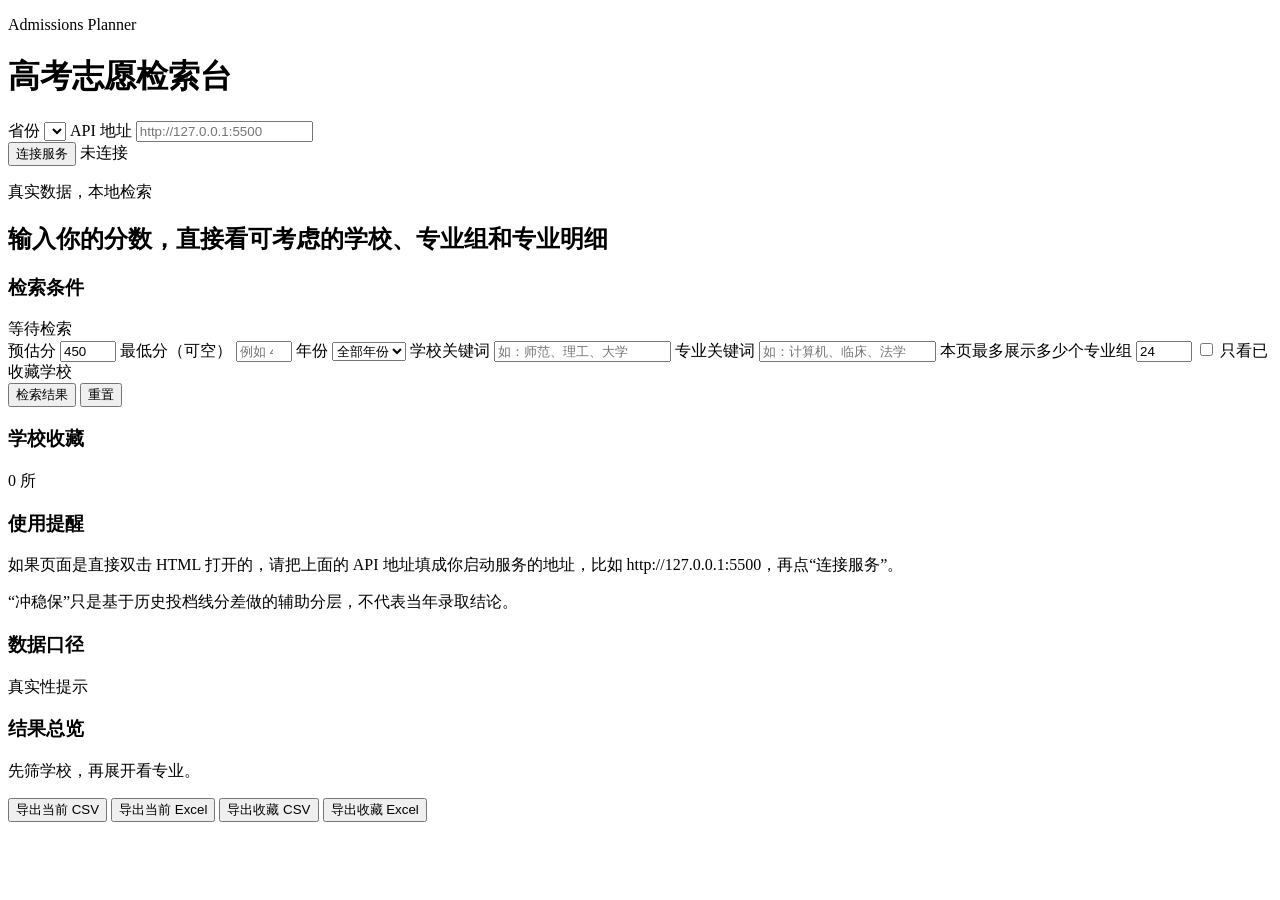
==== frontend/index.html @ ee22ef76 "Initial commit: China college admission score query system" ====
<!doctype html>
<html lang="zh-CN">
  <head>
    <meta charset="UTF-8" />
    <meta name="viewport" content="width=device-width, initial-scale=1.0" />
    <title>高考志愿检索台</title>
    <link rel="stylesheet" href="/styles.css" />
  </head>
  <body>
    <div class="app-shell">
      <header class="topbar">
        <div class="brand">
          <p id="appEyebrow" class="eyebrow">Admissions Planner</p>
          <h1 id="appTitle">高考志愿检索台</h1>
        </div>
        <div class="api-panel">
          <div class="api-grid">
            <label class="api-field">
              <span>省份</span>
              <select id="provinceSelect"></select>
            </label>
            <label class="api-field">
              <span>API 地址</span>
              <input id="apiBaseInput" type="text" placeholder="http://127.0.0.1:5500" />
            </label>
          </div>
          <div class="api-actions">
            <button id="connectButton" class="ghost-btn" type="button">连接服务</button>
            <span id="connectionState" class="connection-pill">未连接</span>
          </div>
        </div>
      </header>

      <section class="hero">
        <div class="hero-copy">
          <p id="heroKicker" class="hero-kicker">真实数据，本地检索</p>
          <h2 id="heroTitle">输入你的分数，直接看可考虑的学校、专业组和专业明细</h2>
          <p id="heroText" class="hero-text"></p>
          <div class="hero-notes">
            <span id="tierNoteChong" class="chip chip-warm"></span>
            <span id="tierNoteWen" class="chip chip-calm"></span>
            <span id="tierNoteBao" class="chip chip-safe"></span>
          </div>
        </div>
        <div id="datasetMeta" class="hero-metrics"></div>
      </section>

      <main class="main-grid">
        <aside class="sidebar">
          <section class="panel">
            <div class="panel-head">
              <h3>检索条件</h3>
              <span id="statusText" class="panel-note">等待检索</span>
            </div>

            <form id="searchForm" class="search-form">
              <label class="field">
                <span>预估分</span>
                <input id="scoreInput" name="score" type="number" min="0" max="750" value="450" required />
              </label>

              <label class="field">
                <span>最低分（可空）</span>
                <input id="minScoreInput" name="min_score" type="number" min="0" max="750" placeholder="例如 430" />
              </label>

              <label class="field">
                <span>年份</span>
                <select id="yearSelect" name="year">
                  <option value="">全部年份</option>
                </select>
              </label>

              <label class="field">
                <span>学校关键词</span>
                <input id="schoolInput" name="school" type="text" placeholder="如：师范、理工、大学" />
              </label>

              <label class="field">
                <span>专业关键词</span>
                <input id="majorInput" name="major" type="text" placeholder="如：计算机、临床、法学" />
              </label>

              <label class="field">
                <span>本页最多展示多少个专业组</span>
                <input id="limitInput" name="limit" type="number" min="12" max="200" value="24" />
              </label>

              <label class="toggle-row">
                <input id="favoritesOnlyCheckbox" type="checkbox" />
                <span>只看已收藏学校</span>
              </label>

              <div class="actions">
                <button class="primary-btn" type="submit">检索结果</button>
                <button id="resetButton" class="ghost-btn" type="button">重置</button>
              </div>
            </form>
          </section>

          <section class="panel">
            <div class="panel-head">
              <h3>学校收藏</h3>
              <span id="favoriteCountText" class="panel-note">0 所</span>
            </div>
            <div id="favoritesPanel" class="favorites-panel"></div>
          </section>

          <section class="panel note-panel">
            <h3>使用提醒</h3>
            <p id="usageHintApi">
              如果页面是直接双击 HTML 打开的，请把上面的 API 地址填成你启动服务的地址，比如
              http://127.0.0.1:5500，再点“连接服务”。
            </p>
            <p>“冲稳保”只是基于历史投档线分差做的辅助分层，不代表当年录取结论。</p>
          </section>

          <section class="panel">
            <div class="panel-head">
              <h3>数据口径</h3>
              <span class="panel-note">真实性提示</span>
            </div>
            <div id="dataScopePanel" class="scope-panel-body"></div>
          </section>
        </aside>

        <section class="content">
          <section class="panel">
            <div class="toolbar">
              <div>
                <h3>结果总览</h3>
                <p class="toolbar-note">先筛学校，再展开看专业。</p>
              </div>
              <div class="export-actions">
                <button id="exportCsvButton" class="ghost-btn" type="button">导出当前 CSV</button>
                <button id="exportExcelButton" class="ghost-btn" type="button">导出当前 Excel</button>
                <button id="exportFavoritesCsvButton" class="ghost-btn" type="button">导出收藏 CSV</button>
                <button id="exportFavoritesExcelButton" class="ghost-btn" type="button">导出收藏 Excel</button>
              </div>
            </div>

            <div id="summaryCards" class="summary-grid"></div>
            <div id="tierTabs" class="tier-tabs"></div>
          </section>

          <section id="legacySchoolLinesSection" class="panel" hidden>
            <div class="toolbar">
              <div>
                <h3>2023 学校线参考</h3>
                <p class="toolbar-note">单独展示学校级批次投档线，不混入专业推荐。</p>
              </div>
            </div>
            <div id="legacySchoolLinesSummary" class="summary-grid legacy-summary-grid"></div>
            <div id="legacySchoolLinesResults" class="legacy-lines-grid"></div>
          </section>

          <section id="results" class="results-grid"></section>
        </section>
      </main>
    </div>

    <template id="favoriteTemplate">
      <div class="favorite-item">
        <button class="favorite-link" type="button"></button>
        <button class="favorite-remove" type="button">移除</button>
      </div>
    </template>

    <template id="groupTemplate">
      <article class="school-card">
        <div class="school-card-head">
          <div class="school-main">
            <p class="school-year"></p>
            <h3 class="school-name"></h3>
          </div>
          <button class="favorite-star" type="button" title="收藏学校"></button>
        </div>

        <div class="school-badges">
          <span class="score-badge"></span>
          <span class="tier-badge"></span>
          <span class="delta-badge"></span>
        </div>

        <div class="school-meta"></div>

        <div class="school-actions">
          <button class="detail-button ghost-btn" type="button">学校详情</button>
        </div>

        <details class="major-details">
          <summary>查看专业明细</summary>
          <div class="major-list"></div>
        </details>
      </article>
    </template>

    <template id="majorTemplate">
      <div class="major-card">
        <div class="major-head">
          <strong class="major-name"></strong>
          <span class="major-code"></span>
        </div>
        <div class="major-tags"></div>
      </div>
    </template>

    <template id="legacySchoolLineTemplate">
      <article class="legacy-line-card">
        <div class="legacy-line-head">
          <div>
            <p class="legacy-line-year"></p>
            <h4 class="legacy-line-school"></h4>
          </div>
          <span class="legacy-line-score"></span>
        </div>
        <div class="legacy-line-meta"></div>
        <p class="legacy-line-note"></p>
      </article>
    </template>

    <dialog id="schoolDetailDialog" class="detail-dialog">
      <div class="detail-dialog-shell">
        <div class="detail-dialog-head">
          <div>
            <p id="detailDialogEyebrow" class="dialog-eyebrow"></p>
            <h3 id="detailDialogTitle" class="dialog-title"></h3>
          </div>
          <button id="detailDialogClose" class="ghost-btn" type="button">关闭</button>
        </div>

        <div id="detailDialogSummary" class="detail-summary-grid"></div>
        <div id="detailDialogChart" class="detail-chart"></div>
        <div id="detailDialogYears" class="detail-years"></div>
        <p id="detailDialogNote" class="detail-note"></p>
      </div>
    </dialog>

    <script src="/app.js" defer></script>
  </body>
</html>
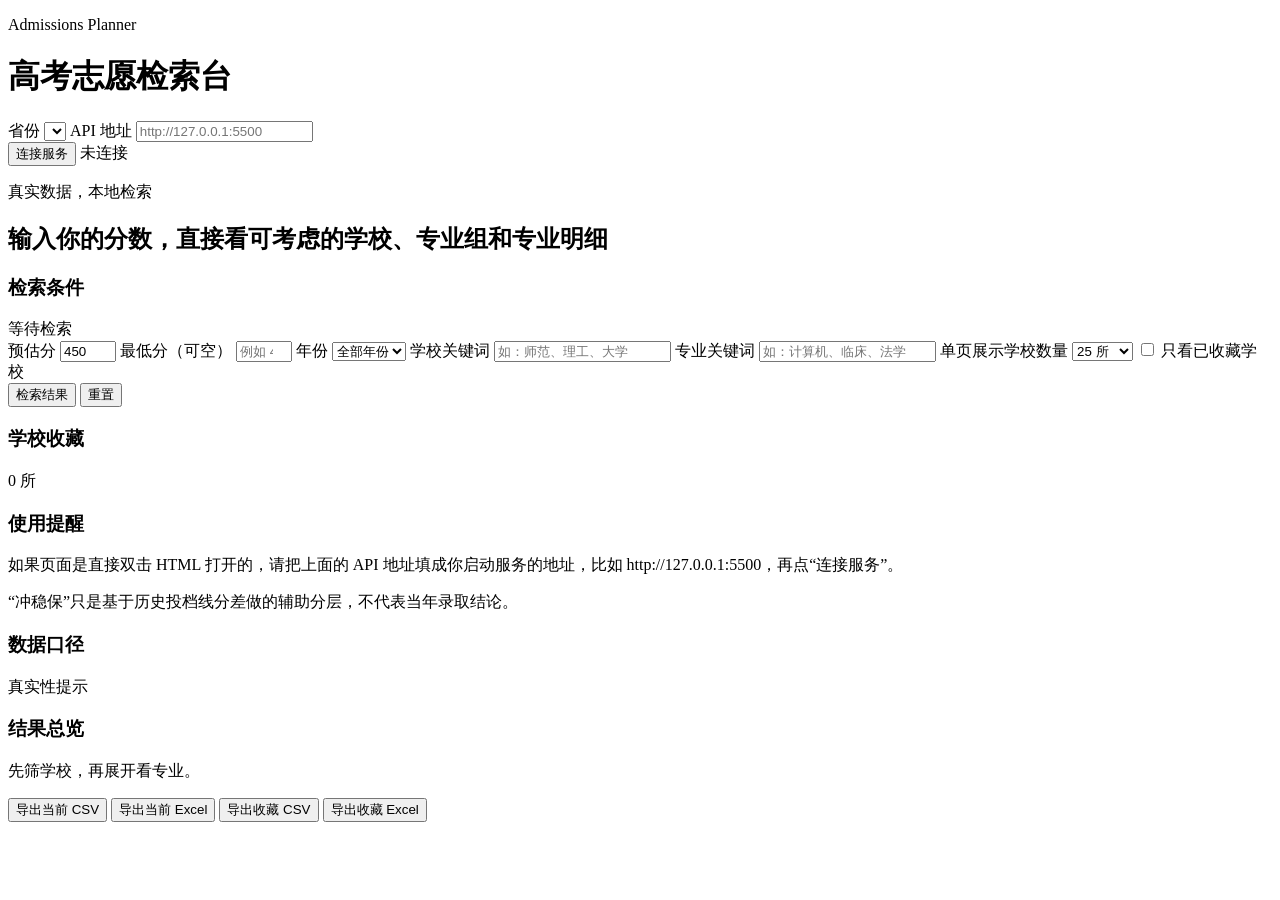
==== commit 09fde587: "feat: update frontend UI/UX" ====
--- a/frontend/index.html
+++ b/frontend/index.html
@@ -82,8 +82,13 @@
               </label>
 
               <label class="field">
-                <span>本页最多展示多少个专业组</span>
-                <input id="limitInput" name="limit" type="number" min="12" max="200" value="24" />
+                <span>单页展示学校数量</span>
+                <select id="limitInput" name="page_size">
+                  <option value="25">25 所</option>
+                  <option value="50">50 所</option>
+                  <option value="100">100 所</option>
+                  <option value="200">200 所</option>
+                </select>
               </label>
 
               <label class="toggle-row">
@@ -113,6 +118,9 @@
               http://127.0.0.1:5500，再点“连接服务”。
             </p>
             <p>“冲稳保”只是基于历史投档线分差做的辅助分层，不代表当年录取结论。</p>
+            <button id="showScrollTopDockButton" class="ghost-btn note-action-button" type="button" hidden>
+              重新显示回顶按钮
+            </button>
           </section>
 
           <section class="panel">
@@ -141,6 +149,19 @@
 
             <div id="summaryCards" class="summary-grid"></div>
             <div id="tierTabs" class="tier-tabs"></div>
+            <div id="paginationBarTop" class="pagination-bar" hidden>
+              <div id="paginationSummary" class="pagination-summary"></div>
+              <div class="pagination-controls">
+                <button id="prevPageButton" class="ghost-btn" type="button">上一页</button>
+                <div id="pageNumberList" class="page-number-list"></div>
+                <button id="nextPageButton" class="ghost-btn" type="button">下一页</button>
+              </div>
+              <form id="jumpPageForm" class="jump-page-form">
+                <label class="jump-page-label" for="jumpPageInput">跳转页码</label>
+                <input id="jumpPageInput" type="number" min="1" step="1" placeholder="页码" />
+                <button class="ghost-btn" type="submit">跳转</button>
+              </form>
+            </div>
           </section>
 
           <section id="legacySchoolLinesSection" class="panel" hidden>
@@ -155,8 +176,27 @@
           </section>
 
           <section id="results" class="results-grid"></section>
+
+          <section id="paginationBarBottom" class="panel pagination-panel-bottom" hidden>
+            <div id="paginationSummaryBottom" class="pagination-summary"></div>
+            <div class="pagination-controls">
+              <button id="prevPageButtonBottom" class="ghost-btn" type="button">上一页</button>
+              <div id="pageNumberListBottom" class="page-number-list"></div>
+              <button id="nextPageButtonBottom" class="ghost-btn" type="button">下一页</button>
+            </div>
+            <form id="jumpPageFormBottom" class="jump-page-form">
+              <label class="jump-page-label" for="jumpPageInputBottom">跳转页码</label>
+              <input id="jumpPageInputBottom" type="number" min="1" step="1" placeholder="页码" />
+              <button class="ghost-btn" type="submit">跳转</button>
+            </form>
+          </section>
         </section>
       </main>
+    </div>
+
+    <div id="scrollTopDock" class="scroll-top-dock" hidden>
+      <button id="scrollTopButton" class="scroll-top-button" type="button">回到顶部</button>
+      <button id="scrollTopHideButton" class="scroll-top-hide-button" type="button" aria-label="隐藏回到顶部按钮">隐藏</button>
     </div>
 
     <template id="favoriteTemplate">
